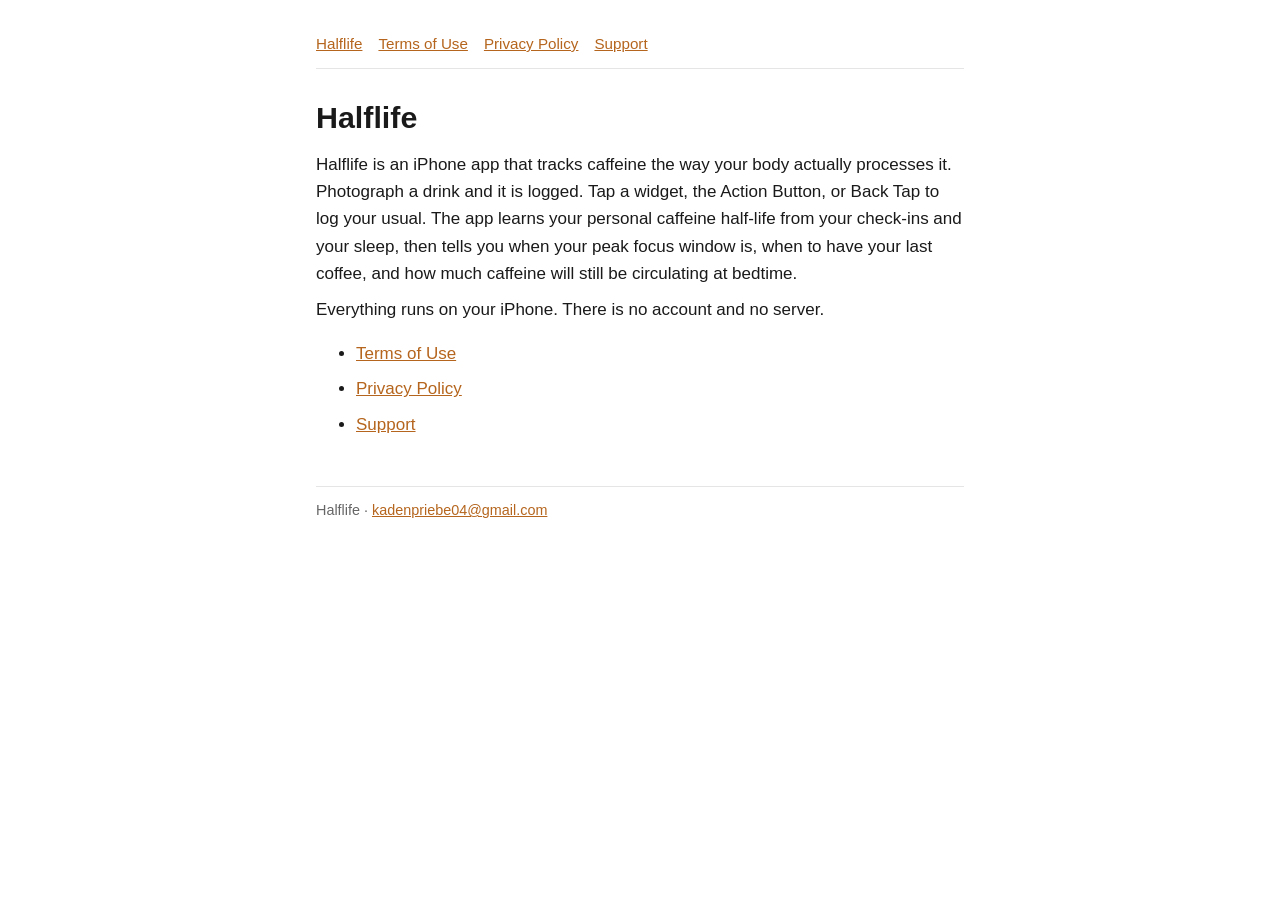
==== index.html @ 61f4b178 "Halflife legal pages: terms, privacy, support Co-Authored-By: Claude Fable 5.1 <noreply@anthropic.co" ====
<!doctype html><html lang="en"><head><meta charset="utf-8"><meta name="viewport" content="width=device-width,initial-scale=1"><title>Halflife</title><link rel="stylesheet" href="style.css"></head><body><main><nav><a href="index.html">Halflife</a><a href="terms.html">Terms of Use</a><a href="privacy.html">Privacy Policy</a><a href="support.html">Support</a></nav>
<h1>Halflife</h1>
<p>Halflife is an iPhone app that tracks caffeine the way your body actually processes it. Photograph a drink and it is logged. Tap a widget, the Action Button, or Back Tap to log your usual. The app learns your personal caffeine half-life from your check-ins and your sleep, then tells you when your peak focus window is, when to have your last coffee, and how much caffeine will still be circulating at bedtime.</p>
<p>Everything runs on your iPhone. There is no account and no server.</p>
<ul><li><a href="terms.html">Terms of Use</a></li><li><a href="privacy.html">Privacy Policy</a></li><li><a href="support.html">Support</a></li></ul>
<footer class="muted">Halflife · <a href="mailto:kadenpriebe04@gmail.com">kadenpriebe04@gmail.com</a></footer></main></body></html>
---- style.css ----
:root{--bg:#fff;--fg:#1a1a1a;--muted:#666;--link:#b5651d;--rule:#e5e5e5}
@media(prefers-color-scheme:dark){:root{--bg:#111;--fg:#eee;--muted:#aaa;--link:#e8a35c;--rule:#333}}
*{box-sizing:border-box}
body{margin:0;background:var(--bg);color:var(--fg);font:17px/1.6 -apple-system,BlinkMacSystemFont,"Segoe UI",Helvetica,Arial,sans-serif}
main{max-width:680px;margin:0 auto;padding:32px 16px 64px}
h1{font-size:1.9rem;margin:.2em 0 .3em}h2{font-size:1.2rem;margin:1.6em 0 .4em}
p,li{margin:.5em 0}a{color:var(--link)}
nav{display:flex;gap:16px;flex-wrap:wrap;font-size:.95rem;border-bottom:1px solid var(--rule);padding-bottom:12px;margin-bottom:24px}
.muted{color:var(--muted);font-size:.9rem}
footer{margin-top:48px;border-top:1px solid var(--rule);padding-top:12px}
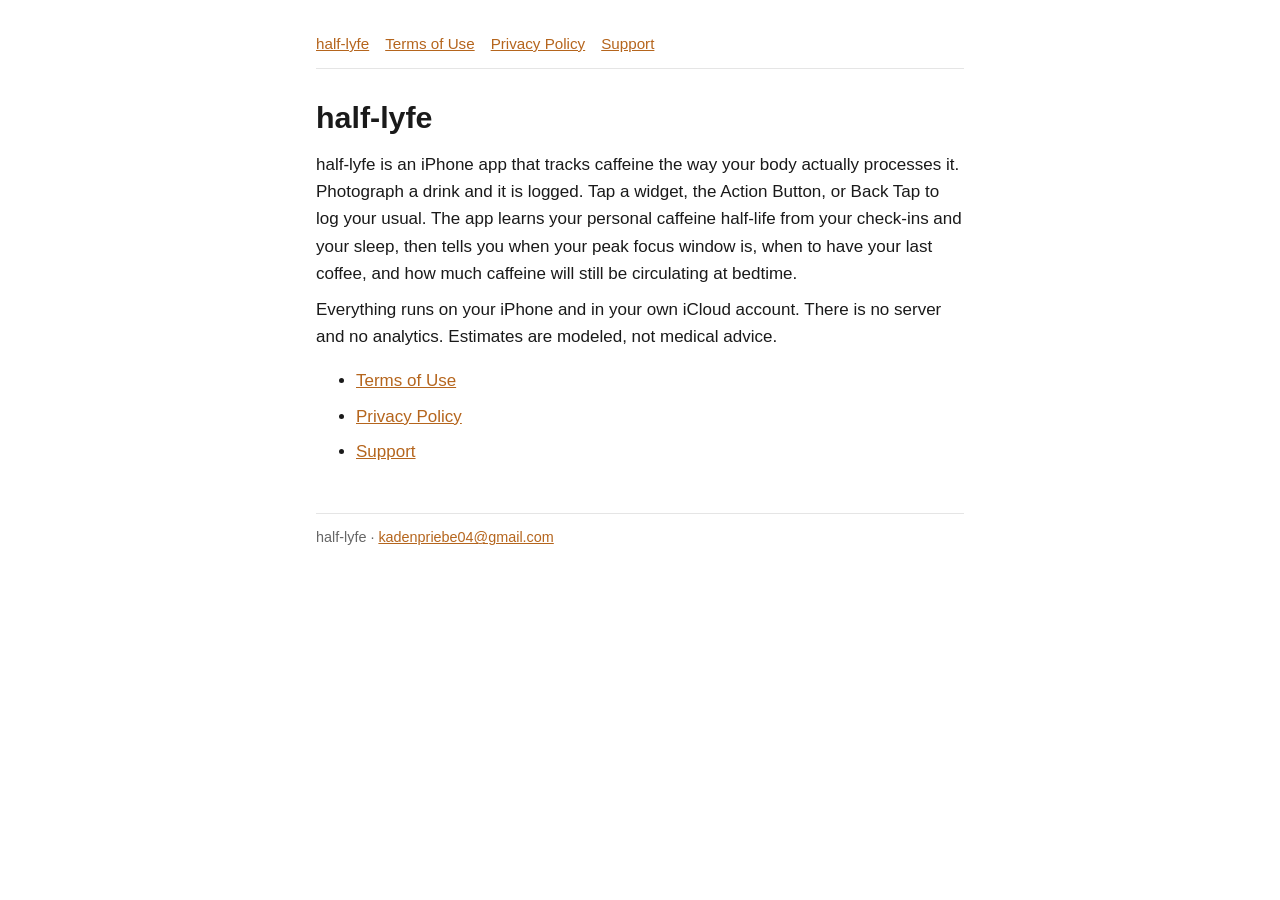
==== commit fbbd0f98: "Privacy Policy: iCloud sync, Groups sharing, Sign in with Apple, Health reads and deletion match the" ====
--- a/index.html
+++ b/index.html
@@ -1,6 +1,6 @@
-<!doctype html><html lang="en"><head><meta charset="utf-8"><meta name="viewport" content="width=device-width,initial-scale=1"><title>Halflife</title><link rel="stylesheet" href="style.css"></head><body><main><nav><a href="index.html">Halflife</a><a href="terms.html">Terms of Use</a><a href="privacy.html">Privacy Policy</a><a href="support.html">Support</a></nav>
-<h1>Halflife</h1>
-<p>Halflife is an iPhone app that tracks caffeine the way your body actually processes it. Photograph a drink and it is logged. Tap a widget, the Action Button, or Back Tap to log your usual. The app learns your personal caffeine half-life from your check-ins and your sleep, then tells you when your peak focus window is, when to have your last coffee, and how much caffeine will still be circulating at bedtime.</p>
-<p>Everything runs on your iPhone. There is no account and no server.</p>
+<!doctype html><html lang="en"><head><meta charset="utf-8"><meta name="viewport" content="width=device-width,initial-scale=1"><title>half-lyfe</title><link rel="stylesheet" href="style.css"></head><body><main><nav><a href="index.html">half-lyfe</a><a href="terms.html">Terms of Use</a><a href="privacy.html">Privacy Policy</a><a href="support.html">Support</a></nav>
+<h1>half-lyfe</h1>
+<p>half-lyfe is an iPhone app that tracks caffeine the way your body actually processes it. Photograph a drink and it is logged. Tap a widget, the Action Button, or Back Tap to log your usual. The app learns your personal caffeine half-life from your check-ins and your sleep, then tells you when your peak focus window is, when to have your last coffee, and how much caffeine will still be circulating at bedtime.</p>
+<p>Everything runs on your iPhone and in your own iCloud account. There is no server and no analytics. Estimates are modeled, not medical advice.</p>
 <ul><li><a href="terms.html">Terms of Use</a></li><li><a href="privacy.html">Privacy Policy</a></li><li><a href="support.html">Support</a></li></ul>
-<footer class="muted">Halflife · <a href="mailto:kadenpriebe04@gmail.com">kadenpriebe04@gmail.com</a></footer></main></body></html>
+<footer class="muted">half-lyfe · <a href="mailto:kadenpriebe04@gmail.com">kadenpriebe04@gmail.com</a></footer></main></body></html>
